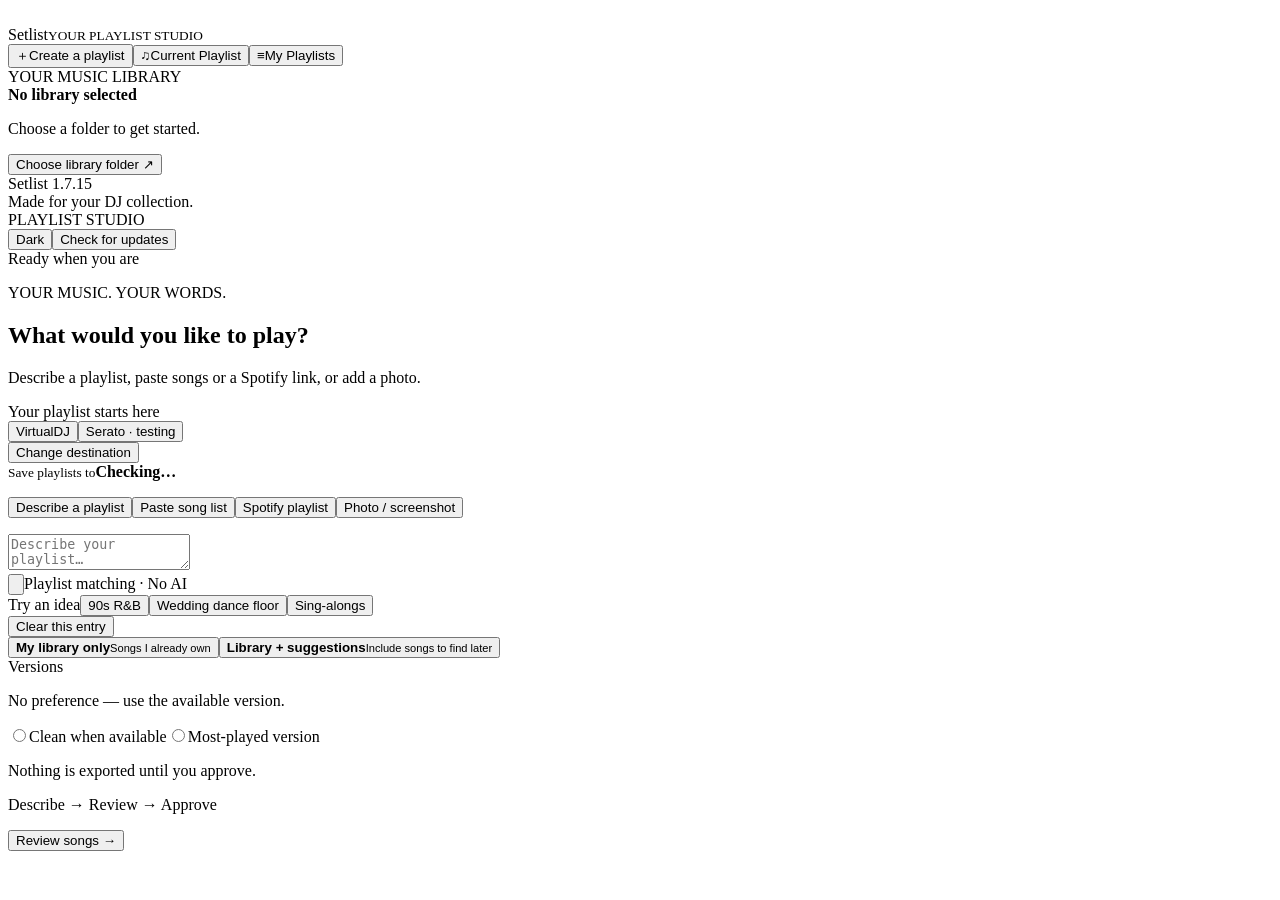
==== setlist/ui/index.html @ 97547054 "Add tested Setlist 1.7.15 desktop source and build scripts" ====
<!doctype html><html lang="en"><head><meta charset="utf-8"><meta name="viewport" content="width=device-width,initial-scale=1"><script src="/theme.js"></script><title>Setlist · Playlist studio</title><link rel="icon" href="/icon.svg"><link rel="stylesheet" href="/style.css"><link rel="stylesheet" href="/studio.css"></head><body class="home-view">
<aside><div class="brand"><img src="/icon.svg" alt=""><div>Setlist<small>YOUR PLAYLIST STUDIO</small></div></div><nav><button id="navCreate" class="nav active" aria-current="page"><span>＋</span>Create a playlist</button><button id="navCurrent" class="nav"><span aria-hidden="true">&#9835;</span>Current Playlist</button><button id="navReview" class="nav"><span>≡</span>My Playlists</button></nav><div class="side-bottom"><div class="library-card" role="status"><span class="library-caption">YOUR MUSIC LIBRARY</span><div class="library-heading"><div class="library-dot"></div><strong id="sideCount">No library selected</strong></div><p id="sideRoot">Choose a folder to get started.</p><small id="libraryDetail"></small><button id="libraryButton" class="subtle">Choose library folder ↗</button></div><div class="footnote"><span id="appVersion">Setlist 1.7.15</span><br>Made for your DJ collection.</div></div></aside>
<main><header><span>PLAYLIST STUDIO</span><div class="header-actions"><button id="themeToggle" class="subtle" type="button" aria-label="Use dark theme" aria-pressed="false">Dark</button><button id="appUpdates" class="subtle">Check for updates</button><div class="status"><i></i><span id="topStatus">Ready when you are</span></div></div></header>
<div id="updateBanner" class="update-banner" hidden role="status"><span id="updateBannerText"></span><button id="reviewUpdate" class="subtle">View update</button><button id="dismissUpdate" class="textbutton">Later</button></div><div id="notice" class="notice" role="status" hidden><span id="noticeText"></span><button id="closeNotice">Close</button></div>
<section id="createView"><div class="intro"><div class="hero-bars" aria-hidden="true"><i></i><i></i><i></i><i></i><i></i><i></i><i></i></div><p class="eyebrow">YOUR MUSIC. YOUR WORDS.</p><h1>What would you like to play?</h1><p>Describe a playlist, paste songs or a Spotify link, or add a photo.</p></div>
<div class="builder unified"><div class="step-title"><label for="prompt" class="field-label">Your playlist starts here</label></div>
<section class="destination-card" aria-label="DJ software and playlist destination"><div class="destination-top"><div class="dj-choice" role="group" aria-label="DJ software"><button class="subtle" data-dj="virtualdj" aria-pressed="true">VirtualDJ</button><button class="subtle" data-dj="serato" aria-pressed="false">Serato · testing</button></div><button id="changeDestination" class="subtle">Change destination</button><button id="autoDestination" class="textbutton" hidden>Use automatic</button></div><small>Save playlists to</small><strong id="destinationPath">Checking…</strong><p id="destinationHelp" class="hint" role="status"></p></section>
<div class="input-tabs" role="tablist" aria-label="Playlist input">
<button role="tab" data-input="description" aria-selected="true">Describe a playlist</button><button role="tab" data-input="list" aria-selected="false">Paste song list</button><button role="tab" data-input="spotify" aria-selected="false">Spotify playlist</button><button role="tab" data-input="photo" aria-selected="false">Photo / screenshot</button></div>
<p id="inputHelp" class="input-help"></p>
<div id="textEntry" class="request-box"><textarea id="prompt" placeholder="Describe your playlist…" maxlength="150000" aria-label="Playlist request"></textarea><div class="input-tools"><button id="microphone" class="input-icon" aria-label="Dictate playlist request" title="Talk using Windows voice typing"><svg viewBox="0 0 24 24"><rect x="9" y="2" width="6" height="12" rx="3"/><path d="M5 10v2a7 7 0 0 0 14 0v-2M12 19v3M8 22h8"/></svg></button><span id="inputStatus"></span><span id="playlistEngine" title="Playlist matching uses local rules. Windows voice typing follows your Windows speech settings.">Playlist matching · No AI</span></div></div>
<div id="photoEntry" hidden><div class="photo-actions"><button id="choosePhoto" class="subtle">Choose photo</button><span id="photoName">PNG or JPG · up to 12 MB</span><button id="readPhoto" class="subtle" disabled>Read photo</button></div><input hidden id="songPhoto" type="file" accept="image/png,image/jpeg">
<div id="photoCompare" class="photo-compare" hidden><section class="photo-pane"><div class="pane-head"><strong>Original image</strong><label>Zoom <select id="photoZoom" aria-label="Image zoom"><option value="100">Fit</option><option value="150">150%</option><option value="200">200%</option><option value="300">300%</option></select></label></div><div class="image-scroll"><img id="photoPreview" alt="Uploaded song list"></div></section><section class="photo-pane"><div class="pane-head"><strong>Check the song pairs</strong><span id="photoCount"></span></div><div class="pair-labels"><span>#</span><span>Song title</span><span>Artist</span><span></span></div><div id="photoRows" class="photo-rows"></div><button id="addPhotoRow" class="textbutton">＋ Add a song</button></section></div></div>
<div class="entry-footer"><div id="requestExamples" class="request-examples"><span>Try an idea</span><button data-example="50 songs for a 90s R&B playlist">90s R&amp;B</button><button data-example="50 wedding dance floor songs">Wedding dance floor</button><button data-example="50 80s and 90s sing-alongs">Sing-alongs</button></div><div class="entry-actions"><button id="clearEntry" class="subtle clear-button">Clear this entry</button></div></div>
<div id="listOptions" hidden><label>Playlist name<input id="importName" value="Requested songs" maxlength="90"></label><label>Text format<select id="importOrder"><option value="artist-title">Artist - Song title</option><option value="title-artist">Song title - Artist</option><option value="title-only">Song titles only</option></select></label></div>
<div id="spotifyPanel" hidden><div class="spotify-connection"><div><strong id="spotifyState" role="status">Connect Spotify to read your playlist.</strong><p class="hint">Sign in with your own Spotify account. No developer setup needed.</p></div><button id="connectSpotify" class="subtle">Connect Spotify</button><button id="disconnectSpotify" class="subtle" hidden>Disconnect</button></div><p class="hint">Spotify access is currently limited to approved testers. Ask the Setlist owner to add your account first. Import playlists you own or collaborate on; for other playlists, use Paste song list or Photo / screenshot. Sign-in lasts for this app session.</p></div>
<div id="playlistModes" class="modes compact-modes" role="group" aria-label="Playlist mode"><button data-mode="library" class="mode selected" aria-pressed="true"><strong>My library only</strong><small>Songs I already own</small><span class="radio"></span></button><button data-mode="discovery" class="mode" aria-pressed="false"><strong>Library + suggestions</strong><small>Include songs to find later</small><span class="radio"></span></button></div>
<div class="content-preference"><div class="content-preference-copy"><span class="content-preference-title">Versions</span><p class="content-preference-help" id="content-help-create" data-content-help="create">No preference — use the available version.</p></div><div class="content-radio-options" role="group" aria-label="Recording version preference" aria-describedby="content-help-create"><label class="content-radio"><input type="radio" name="recording-version-create" data-content-filter="create" value="prefer-clean"><span>Clean when available</span></label><label class="content-radio"><input type="radio" name="recording-version-create" data-content-filter="create" value="explicit-allowed"><span>Most-played version</span></label><button class="content-clear" type="button" data-content-clear="create" aria-label="Clear recording version preference" hidden>Clear</button></div></div><p id="modeHint" class="hint">Nothing is exported until you approve.</p>
<div class="build-footer"><p id="requestHint">Describe → Review → Approve</p><button id="build" class="primary">Review songs →</button></div></div></section>
<section id="historyView" hidden><div class="history-heading"><p class="eyebrow">YOUR COLLECTION OF SETS</p><h1>My latest playlists</h1><p>Open a title to see its songs, or continue reviewing a saved set.</p></div><div id="historyUndo" class="history-undo" hidden><span>Playlist removed from this list.</span><button id="undoHistoryDelete" class="subtle">Undo delete</button></div><div id="historyList" class="history-list"></div><p class="hint history-note">Delete removes a playlist from this list only. Your music and exported playlists stay in place.</p></section><section id="reviewView" hidden><div class="review-heading"><div><p class="eyebrow">YOUR NEXT GREAT SET</p><h1 id="reviewTitle">Your playlist</h1><p id="reviewSubtitle"></p></div><div class="result-edit-action"><button id="editRequest" class="primary" >New search</button></div></div><section id="resultEditor" class="conversation-panel" aria-label="Adjust this playlist">

<div class="content-preference"><div class="content-preference-copy"><span class="content-preference-title">Versions</span><p class="content-preference-help" id="content-help-review" data-content-help="review">No preference — use the available version.</p></div><div class="content-radio-options" role="group" aria-label="Recording version preference" aria-describedby="content-help-review"><label class="content-radio"><input type="radio" name="recording-version-review" data-content-filter="review" value="prefer-clean"><span>Clean when available</span></label><label class="content-radio"><input type="radio" name="recording-version-review" data-content-filter="review" value="explicit-allowed"><span>Most-played version</span></label><button class="content-clear" type="button" data-content-clear="review" aria-label="Clear recording version preference" hidden>Clear</button></div></div><div class="conversation-footer"><p id="protectedCount" class="hint"></p><button id="undoAdjustment" class="subtle" type="button" disabled>Undo last change</button></div>
</section><div class="review-toolbar"><div class="tabs"><button data-tab="all" class="active">All songs</button><button data-tab="library">In my library</button><button data-tab="possible">Possible matches</button><button data-tab="suggestion">Not found</button></div><label class="toggle"><input id="selectPage" type="checkbox" checked>Keep this page</label></div><div class="sort-tools"><span id="sortNote" class="hint" role="status"></span><button id="restoreOrder" class="textbutton" type="button">Original order</button></div><div id="reviewComparison" class="review-comparison"><div class="song-card"><div class="song-head"><span></span><span><button data-sort="title" data-label="Song">Song</button> / <button data-sort="artist" data-label="Artist">Artist</button></span><span><button data-sort="genre" data-label="Genre">Genre</button></span><span><button data-sort="year" data-label="Year">Year</button></span><span><button data-sort="contentRating" data-label="Clean / Explicit">Clean / Explicit</button></span><span><button data-sort="source" data-label="Available">Available</button></span><span></span></div><div id="songs" class="songs"></div><div class="pagination"><button id="prev" class="subtle">← Previous</button><span id="pageLabel"></span><button id="next" class="subtle">Next →</button></div></div><div class="review-side"><section class="set-summary" aria-label="Playlist summary"><p class="eyebrow">YOUR SET AT A GLANCE</p><h2>Playlist summary</h2><div id="summaryDjTarget" hidden><span>Requested DJ set</span><strong id="summaryRequestedTime"></strong></div><p id="summaryTarget"></p><div class="summary-total"><strong id="summaryTotal">0</strong><span>songs selected</span></div><dl><div><dt>In your library</dt><dd id="summaryFound">0</dd></div><div><dt>Possible matches</dt><dd id="summaryPossible">0</dd></div><div><dt>Not found</dt><dd id="summaryMissing">0</dd></div></dl><div class="summary-time full-runtime"><span>Full recordings, end to end</span><strong id="summaryDuration">—</strong><p id="summaryDurationNote"></p></div><p class="summary-help">Counts follow the songs you keep, across every page.</p></section><section id="reviewPhotoPane" class="photo-pane" hidden><div class="pane-head"><strong>Original image</strong><label>Zoom <select id="reviewZoom" aria-label="Review image zoom"><option value="100">Fit</option><option value="150">150%</option><option value="200">200%</option><option value="300">300%</option></select></label></div><div class="image-scroll"><img id="reviewPhoto" alt="Original image for playlist comparison"></div></section></div></div><p id="rankingNote" class="hint"></p><div id="sources" class="hint"></div><div class="review-destination"><span id="reviewDestination"></span><button id="reviewChangeDestination" class="subtle">Change</button></div><p id="exportError" class="error" role="alert"></p><div class="save-bar"><div><strong id="keptCount"></strong><p id="exportHint">Suggestions will be included as missing-file placeholders in VirtualDJ.</p></div><button id="save" class="primary">Approve &amp; add to VirtualDJ <span>↗</span></button></div></section>
<section id="doneView" class="done" hidden><div class="success-icon">✓</div><p class="eyebrow">ALL SET</p><h1 id="doneTitle">Added to VirtualDJ.</h1><p id="doneText"></p><div id="donePath" class="saved-path"></div><p id="doneHelp"></p><button id="openDestination" class="subtle">Open destination folder</button><div class="done-actions"><button id="another" class="subtle">Make another playlist</button></div></section>
<section id="playerPanel" class="player-panel" hidden aria-label="Song player"><div class="player-info"><strong id="playerTitle"></strong><small id="playerArtist"></small><span id="playerStatus">Playing from your library</span></div><video id="player" controls playsinline preload="metadata"></video><button id="closePlayer" class="subtle">Close player</button></section></main><dialog id="folderDialog"><div class="dialog-head"><div><p class="eyebrow">YOUR FILES</p><h2 id="folderTitle">Choose music folder</h2></div><button id="closeFolder" class="subtle">Close</button></div><div class="folder-address"><button id="folderUp" class="subtle" aria-label="Parent folder">↑</button><input id="folderPath" aria-label="Folder path" placeholder="Type a folder path"><button id="folderGo" class="subtle">Go</button></div><div id="folderList" class="folder-list"></div><p id="folderError" class="error" role="alert"></p><div id="saveNameWrap" hidden><label class="field-label" for="saveName">Playlist name</label><input id="saveName" maxlength="90"></div><div class="dialog-footer"><span id="folderHelp">Choose your music drive or a folder inside it.</span><button id="chooseFolder" class="primary">Use this folder</button></div></dialog>
<dialog id="updatesDialog"><div class="dialog-head"><h2>App updates</h2><button id="closeUpdates" class="subtle">Close</button></div><p id="updateCurrent"></p><p id="updateMessage" role="status">Check for a newer Setlist version.</p><p id="updateNotes"></p><p id="updateChecked" class="hint"></p><p id="installationInfo" class="hint"></p><label class="toggle"><input type="checkbox" id="automaticUpdates" checked>Automatically check for updates</label><div class="dialog-footer"><button id="checkAppUpdate" class="subtle">Check now</button><button id="installAppUpdate" class="primary" hidden>Install update and restart</button></div><p class="hint">Your settings and music stay in place. The previous executable is kept for recovery.</p></dialog><dialog id="busyDialog" class="arc-dialog"><div class="playlist-topbar"><button id="closePlaylistTop" class="subtle playlist-close" type="button" aria-label="Close playlist and return to Create a Playlist" title="Close playlist and return to Create a Playlist">&#215;</button></div><div class="arc-stage"><div class="arc-source"><div class="spinner" aria-hidden="true"><span></span><span></span><span></span><span></span><span></span></div><h2 id="busyTitle">Getting things ready</h2><p id="busyMessage" aria-live="polite"></p><p id="busyTiming" class="hint" role="status">Calculating…</p><div id="searchActivity" class="search-activity" aria-hidden="true"><small>Recent search activity</small><div class="activity-window"><div id="activityRows"></div></div></div><div class="progress-sweep" aria-hidden="true"><span id="progressSweep"></span></div><progress id="matchProgress" max="100" aria-label="Current step progress"></progress></div><section class="arc-destination" aria-label="Selected song preview"><h3>Selected songs <small id="matchCount"></small></h3><ol id="matchPreview" class="arc-list"></ol><p id="matchWaiting" class="hint">Selections appear here when they are ready.</p></section></div><div id="playlistFooter" class="playlist-footer"><button id="stop" class="subtle">Stop safely</button></div></dialog><script src="/app.js"></script><script src="/sort.js"></script><script src="/youtube.js"></script><script src="/conversation.js"></script><script src="/content.js"></script><script src="/motion.js"></script><script src="/current.js"></script></body></html>
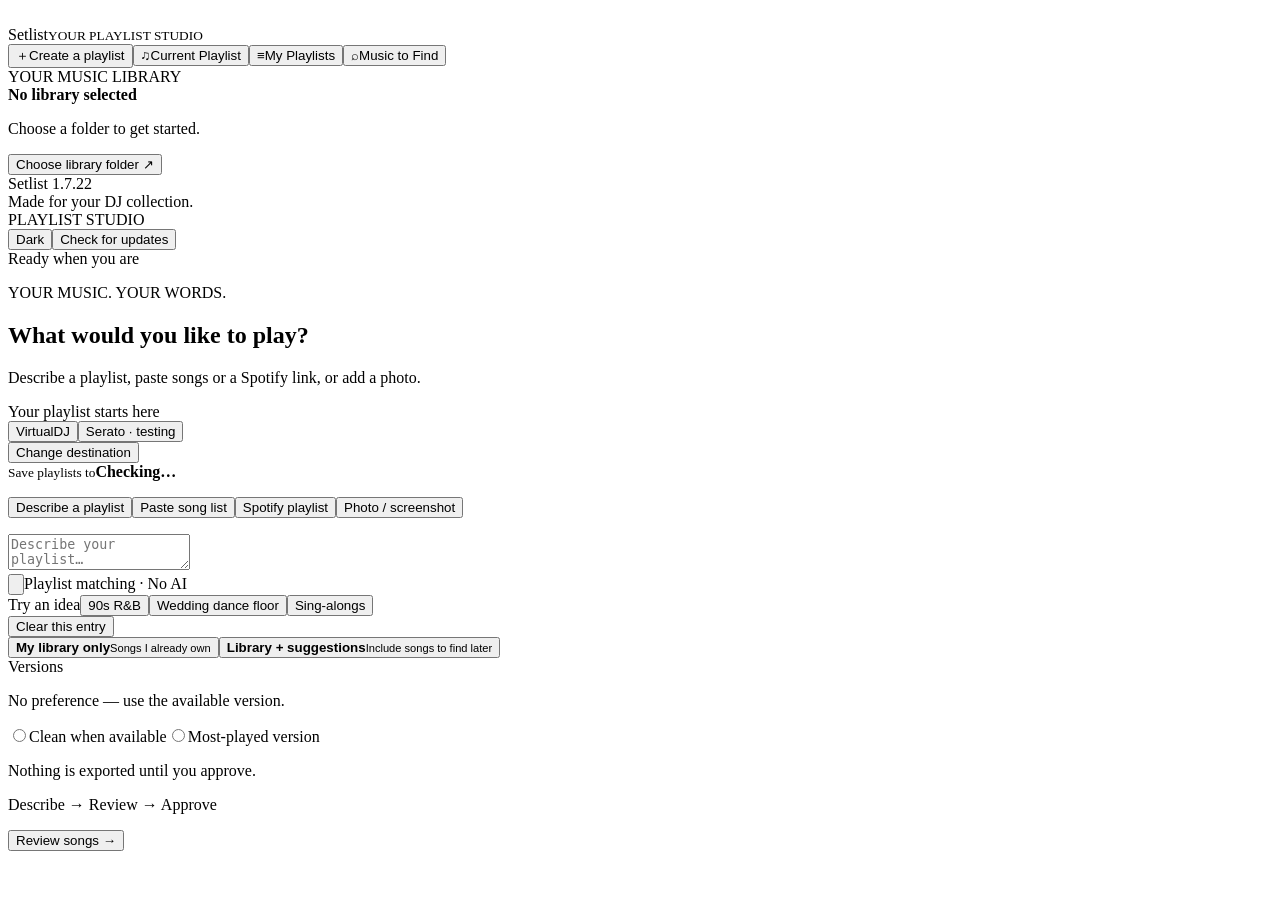
==== commit 6a0039c3: "Add Music to Find and Chrome tab reuse (1.7.22) Add dated Music to Find checklists with bulk paste a" ====
--- a/setlist/ui/index.html
+++ b/setlist/ui/index.html
@@ -1,5 +1,5 @@
-<!doctype html><html lang="en"><head><meta charset="utf-8"><meta name="viewport" content="width=device-width,initial-scale=1"><script src="/theme.js"></script><title>Setlist · Playlist studio</title><link rel="icon" href="/icon.svg"><link rel="stylesheet" href="/style.css"><link rel="stylesheet" href="/studio.css"></head><body class="home-view">
-<aside><div class="brand"><img src="/icon.svg" alt=""><div>Setlist<small>YOUR PLAYLIST STUDIO</small></div></div><nav><button id="navCreate" class="nav active" aria-current="page"><span>＋</span>Create a playlist</button><button id="navCurrent" class="nav"><span aria-hidden="true">&#9835;</span>Current Playlist</button><button id="navReview" class="nav"><span>≡</span>My Playlists</button></nav><div class="side-bottom"><div class="library-card" role="status"><span class="library-caption">YOUR MUSIC LIBRARY</span><div class="library-heading"><div class="library-dot"></div><strong id="sideCount">No library selected</strong></div><p id="sideRoot">Choose a folder to get started.</p><small id="libraryDetail"></small><button id="libraryButton" class="subtle">Choose library folder ↗</button></div><div class="footnote"><span id="appVersion">Setlist 1.7.15</span><br>Made for your DJ collection.</div></div></aside>
+<!doctype html><html lang="en"><head><meta charset="utf-8"><meta name="viewport" content="width=device-width,initial-scale=1"><script src="/theme.js"></script><title>Setlist · Playlist studio</title><link rel="icon" href="/icon.svg"><link rel="stylesheet" href="/style.css"><link rel="stylesheet" href="/studio.css"><link rel="stylesheet" href="/music-to-find.css"></head><body class="home-view">
+<aside><div class="brand"><img src="/icon.svg" alt=""><div>Setlist<small>YOUR PLAYLIST STUDIO</small></div></div><nav><button id="navCreate" class="nav active" aria-current="page"><span>＋</span>Create a playlist</button><button id="navCurrent" class="nav"><span aria-hidden="true">&#9835;</span>Current Playlist</button><button id="navReview" class="nav"><span>≡</span>My Playlists</button><button id="navFind" class="nav"><span aria-hidden="true">&#8981;</span>Music to Find</button></nav><div class="side-bottom"><div class="library-card" role="status"><span class="library-caption">YOUR MUSIC LIBRARY</span><div class="library-heading"><div class="library-dot"></div><strong id="sideCount">No library selected</strong></div><p id="sideRoot">Choose a folder to get started.</p><small id="libraryDetail"></small><button id="libraryButton" class="subtle">Choose library folder ↗</button></div><div class="footnote"><span id="appVersion">Setlist 1.7.22</span><br>Made for your DJ collection.</div></div></aside>
 <main><header><span>PLAYLIST STUDIO</span><div class="header-actions"><button id="themeToggle" class="subtle" type="button" aria-label="Use dark theme" aria-pressed="false">Dark</button><button id="appUpdates" class="subtle">Check for updates</button><div class="status"><i></i><span id="topStatus">Ready when you are</span></div></div></header>
 <div id="updateBanner" class="update-banner" hidden role="status"><span id="updateBannerText"></span><button id="reviewUpdate" class="subtle">View update</button><button id="dismissUpdate" class="textbutton">Later</button></div><div id="notice" class="notice" role="status" hidden><span id="noticeText"></span><button id="closeNotice">Close</button></div>
 <section id="createView"><div class="intro"><div class="hero-bars" aria-hidden="true"><i></i><i></i><i></i><i></i><i></i><i></i><i></i></div><p class="eyebrow">YOUR MUSIC. YOUR WORDS.</p><h1>What would you like to play?</h1><p>Describe a playlist, paste songs or a Spotify link, or add a photo.</p></div>
@@ -12,15 +12,38 @@
 <div id="photoEntry" hidden><div class="photo-actions"><button id="choosePhoto" class="subtle">Choose photo</button><span id="photoName">PNG or JPG · up to 12 MB</span><button id="readPhoto" class="subtle" disabled>Read photo</button></div><input hidden id="songPhoto" type="file" accept="image/png,image/jpeg">
 <div id="photoCompare" class="photo-compare" hidden><section class="photo-pane"><div class="pane-head"><strong>Original image</strong><label>Zoom <select id="photoZoom" aria-label="Image zoom"><option value="100">Fit</option><option value="150">150%</option><option value="200">200%</option><option value="300">300%</option></select></label></div><div class="image-scroll"><img id="photoPreview" alt="Uploaded song list"></div></section><section class="photo-pane"><div class="pane-head"><strong>Check the song pairs</strong><span id="photoCount"></span></div><div class="pair-labels"><span>#</span><span>Song title</span><span>Artist</span><span></span></div><div id="photoRows" class="photo-rows"></div><button id="addPhotoRow" class="textbutton">＋ Add a song</button></section></div></div>
 <div class="entry-footer"><div id="requestExamples" class="request-examples"><span>Try an idea</span><button data-example="50 songs for a 90s R&B playlist">90s R&amp;B</button><button data-example="50 wedding dance floor songs">Wedding dance floor</button><button data-example="50 80s and 90s sing-alongs">Sing-alongs</button></div><div class="entry-actions"><button id="clearEntry" class="subtle clear-button">Clear this entry</button></div></div>
-<div id="listOptions" hidden><label>Playlist name<input id="importName" value="Requested songs" maxlength="90"></label><label>Text format<select id="importOrder"><option value="artist-title">Artist - Song title</option><option value="title-artist">Song title - Artist</option><option value="title-only">Song titles only</option></select></label></div>
+<div id="listOptions" hidden><label>Playlist name<input id="importName" value="Requested songs" maxlength="90"></label><label>Text format<select id="importOrder"><option value="title-artist">Song title - Artist</option><option value="artist-title">Artist - Song title</option><option value="title-only">Song titles only</option></select></label></div>
 <div id="spotifyPanel" hidden><div class="spotify-connection"><div><strong id="spotifyState" role="status">Connect Spotify to read your playlist.</strong><p class="hint">Sign in with your own Spotify account. No developer setup needed.</p></div><button id="connectSpotify" class="subtle">Connect Spotify</button><button id="disconnectSpotify" class="subtle" hidden>Disconnect</button></div><p class="hint">Spotify access is currently limited to approved testers. Ask the Setlist owner to add your account first. Import playlists you own or collaborate on; for other playlists, use Paste song list or Photo / screenshot. Sign-in lasts for this app session.</p></div>
 <div id="playlistModes" class="modes compact-modes" role="group" aria-label="Playlist mode"><button data-mode="library" class="mode selected" aria-pressed="true"><strong>My library only</strong><small>Songs I already own</small><span class="radio"></span></button><button data-mode="discovery" class="mode" aria-pressed="false"><strong>Library + suggestions</strong><small>Include songs to find later</small><span class="radio"></span></button></div>
 <div class="content-preference"><div class="content-preference-copy"><span class="content-preference-title">Versions</span><p class="content-preference-help" id="content-help-create" data-content-help="create">No preference — use the available version.</p></div><div class="content-radio-options" role="group" aria-label="Recording version preference" aria-describedby="content-help-create"><label class="content-radio"><input type="radio" name="recording-version-create" data-content-filter="create" value="prefer-clean"><span>Clean when available</span></label><label class="content-radio"><input type="radio" name="recording-version-create" data-content-filter="create" value="explicit-allowed"><span>Most-played version</span></label><button class="content-clear" type="button" data-content-clear="create" aria-label="Clear recording version preference" hidden>Clear</button></div></div><p id="modeHint" class="hint">Nothing is exported until you approve.</p>
 <div class="build-footer"><p id="requestHint">Describe → Review → Approve</p><button id="build" class="primary">Review songs →</button></div></div></section>
+<dialog id="findDialog" class="find-dialog" aria-labelledby="findHeading">
+<section id="findView" hidden>
+<div class="find-heading"><div><p class="eyebrow">YOUR MUSIC CHECKLIST</p><h1 id="findHeading">Music to Find</h1><p class="find-intro">Paste a whole song list or bring in a Spotify playlist.</p></div><button id="findClose" class="subtle find-close" type="button" aria-label="Close Music to Find"><svg viewBox="0 0 16 16" aria-hidden="true"><path d="M4 4l8 8M12 4l-8 8" fill="none" stroke="currentColor" stroke-width="1.8" stroke-linecap="round"/></svg></button></div>
+<div id="findNoticeHost"></div><p id="findFeedback" role="status" aria-live="polite"></p>
+<div class="find-main-actions"><button id="findNew" type="button" class="primary">+ Add a list</button><span class="hint">Keep every song. Check your library when ready.</span></div>
+<div id="findCreate" class="find-panel" hidden><form id="findCreateForm">
+<div class="find-intake-heading"><h2>Add songs together</h2><button id="findCancelCreate" type="button" class="textbutton">Back to lists</button></div>
+<div class="find-source-tabs" role="tablist" aria-label="Add songs from"><button id="findSourceText" type="button" role="tab" aria-selected="true" aria-controls="findTextPanel">Paste songs</button><button id="findSourceSpotify" type="button" role="tab" aria-selected="false" aria-controls="findSpotifyPanel">Spotify playlist</button></div>
+<div id="findDropZone" class="find-drop-zone">
+<div id="findTextPanel" role="tabpanel" aria-labelledby="findSourceText"><label for="findText">Paste your whole list</label><textarea id="findText" maxlength="150000" placeholder="Biblical - Calum Scott&#10;Gratitude - Brandon Lake&#10;10-90 - Muscadine Bloodline" aria-describedby="findPasteHelp"></textarea><p id="findPasteHelp" class="hint">One song per line. You can also paste a Spotify playlist link here.</p><label class="find-format" for="findOrder">Order in your pasted list<select id="findOrder"><option value="title-artist">Song title - Artist</option><option value="artist-title">Artist - Song title</option><option value="title-only">Song titles only</option></select></label></div>
+<div id="findSpotifyPanel" role="tabpanel" aria-labelledby="findSourceSpotify" hidden><label for="findSpotifyUrl">Spotify playlist link</label><input id="findSpotifyUrl" type="text" maxlength="2000" placeholder="https://open.spotify.com/playlist/..." autocomplete="off"><p class="hint">Spotify: Share → Copy link to playlist. Paste it here, or drop the link into this box.</p><div class="find-spotify-connection"><span id="findSpotifyState" class="hint">Checking Spotify connection…</span><button id="findConnectSpotify" type="button" class="subtle">Connect Spotify</button></div><p class="hint">Spotify must allow access to your account and playlist. If a link cannot be read, paste the song names instead.</p></div>
+<p id="findDropHelp" class="find-drop-help">Paste songs or drop a copied Spotify playlist link.</p>
+</div>
+<div class="find-name-row"><label for="findName">List name<input id="findName" maxlength="90" value="Music to Find" required></label><button id="findRead" type="button" class="primary">Preview songs</button></div>
+<div id="findPreview" class="find-preview" hidden><h3 id="findPreviewTitle"></h3><p class="hint">Check title and artist before saving. Order and repeated songs are kept.</p><ol id="findPreviewRows" tabindex="0" aria-label="Preview songs"></ol><div class="find-save-row"><button id="findSave" type="submit" class="primary">Save checklist</button><span class="hint">Starts as Needs checking. Existing lists stay intact.</span></div></div>
+</form></div>
+<p id="findEmpty">Add a list to start. You never need to type each song separately.</p>
+<div id="findSaved" hidden>
+<div class="find-toolbar"><div class="find-picker"><label class="field-label" for="findListPicker">Checklist</label><select id="findListPicker"></select></div><div class="find-controls"><button id="findRecheck" class="subtle">Recheck library</button><button id="findStop" class="subtle" hidden>Stop check</button></div></div>
+<h2 id="findListTitle" class="find-accessible-title"></h2><div class="find-snapshot"><p id="findTotal" class="hint"></p><p id="findDates" class="hint"></p></div>
+<p id="findJob" role="status" aria-live="polite"></p><div id="findSummary" class="find-summary"></div>
+<details class="find-coverage"><summary>Coverage &amp; version notes</summary><p id="findCoverage"></p><p>Have means a local match was identified; it does not confirm a clean version or audio quality. Not found applies only to the checked locations. Expand a song's Details for the complete finding and local candidates.</p></details>
+<p class="find-caveat">Checked locations only. Confirm recording and clean/explicit versions.</p><div id="findEntries" tabindex="0" role="region" aria-label="Songs in original order"></div></div></section></dialog>
 <section id="historyView" hidden><div class="history-heading"><p class="eyebrow">YOUR COLLECTION OF SETS</p><h1>My latest playlists</h1><p>Open a title to see its songs, or continue reviewing a saved set.</p></div><div id="historyUndo" class="history-undo" hidden><span>Playlist removed from this list.</span><button id="undoHistoryDelete" class="subtle">Undo delete</button></div><div id="historyList" class="history-list"></div><p class="hint history-note">Delete removes a playlist from this list only. Your music and exported playlists stay in place.</p></section><section id="reviewView" hidden><div class="review-heading"><div><p class="eyebrow">YOUR NEXT GREAT SET</p><h1 id="reviewTitle">Your playlist</h1><p id="reviewSubtitle"></p></div><div class="result-edit-action"><button id="editRequest" class="primary" >New search</button></div></div><section id="resultEditor" class="conversation-panel" aria-label="Adjust this playlist">
 
 <div class="content-preference"><div class="content-preference-copy"><span class="content-preference-title">Versions</span><p class="content-preference-help" id="content-help-review" data-content-help="review">No preference — use the available version.</p></div><div class="content-radio-options" role="group" aria-label="Recording version preference" aria-describedby="content-help-review"><label class="content-radio"><input type="radio" name="recording-version-review" data-content-filter="review" value="prefer-clean"><span>Clean when available</span></label><label class="content-radio"><input type="radio" name="recording-version-review" data-content-filter="review" value="explicit-allowed"><span>Most-played version</span></label><button class="content-clear" type="button" data-content-clear="review" aria-label="Clear recording version preference" hidden>Clear</button></div></div><div class="conversation-footer"><p id="protectedCount" class="hint"></p><button id="undoAdjustment" class="subtle" type="button" disabled>Undo last change</button></div>
 </section><div class="review-toolbar"><div class="tabs"><button data-tab="all" class="active">All songs</button><button data-tab="library">In my library</button><button data-tab="possible">Possible matches</button><button data-tab="suggestion">Not found</button></div><label class="toggle"><input id="selectPage" type="checkbox" checked>Keep this page</label></div><div class="sort-tools"><span id="sortNote" class="hint" role="status"></span><button id="restoreOrder" class="textbutton" type="button">Original order</button></div><div id="reviewComparison" class="review-comparison"><div class="song-card"><div class="song-head"><span></span><span><button data-sort="title" data-label="Song">Song</button> / <button data-sort="artist" data-label="Artist">Artist</button></span><span><button data-sort="genre" data-label="Genre">Genre</button></span><span><button data-sort="year" data-label="Year">Year</button></span><span><button data-sort="contentRating" data-label="Clean / Explicit">Clean / Explicit</button></span><span><button data-sort="source" data-label="Available">Available</button></span><span></span></div><div id="songs" class="songs"></div><div class="pagination"><button id="prev" class="subtle">← Previous</button><span id="pageLabel"></span><button id="next" class="subtle">Next →</button></div></div><div class="review-side"><section class="set-summary" aria-label="Playlist summary"><p class="eyebrow">YOUR SET AT A GLANCE</p><h2>Playlist summary</h2><div id="summaryDjTarget" hidden><span>Requested DJ set</span><strong id="summaryRequestedTime"></strong></div><p id="summaryTarget"></p><div class="summary-total"><strong id="summaryTotal">0</strong><span>songs selected</span></div><dl><div><dt>In your library</dt><dd id="summaryFound">0</dd></div><div><dt>Possible matches</dt><dd id="summaryPossible">0</dd></div><div><dt>Not found</dt><dd id="summaryMissing">0</dd></div></dl><div class="summary-time full-runtime"><span>Full recordings, end to end</span><strong id="summaryDuration">—</strong><p id="summaryDurationNote"></p></div><p class="summary-help">Counts follow the songs you keep, across every page.</p></section><section id="reviewPhotoPane" class="photo-pane" hidden><div class="pane-head"><strong>Original image</strong><label>Zoom <select id="reviewZoom" aria-label="Review image zoom"><option value="100">Fit</option><option value="150">150%</option><option value="200">200%</option><option value="300">300%</option></select></label></div><div class="image-scroll"><img id="reviewPhoto" alt="Original image for playlist comparison"></div></section></div></div><p id="rankingNote" class="hint"></p><div id="sources" class="hint"></div><div class="review-destination"><span id="reviewDestination"></span><button id="reviewChangeDestination" class="subtle">Change</button></div><p id="exportError" class="error" role="alert"></p><div class="save-bar"><div><strong id="keptCount"></strong><p id="exportHint">Suggestions will be included as missing-file placeholders in VirtualDJ.</p></div><button id="save" class="primary">Approve &amp; add to VirtualDJ <span>↗</span></button></div></section>
 <section id="doneView" class="done" hidden><div class="success-icon">✓</div><p class="eyebrow">ALL SET</p><h1 id="doneTitle">Added to VirtualDJ.</h1><p id="doneText"></p><div id="donePath" class="saved-path"></div><p id="doneHelp"></p><button id="openDestination" class="subtle">Open destination folder</button><div class="done-actions"><button id="another" class="subtle">Make another playlist</button></div></section>
 <section id="playerPanel" class="player-panel" hidden aria-label="Song player"><div class="player-info"><strong id="playerTitle"></strong><small id="playerArtist"></small><span id="playerStatus">Playing from your library</span></div><video id="player" controls playsinline preload="metadata"></video><button id="closePlayer" class="subtle">Close player</button></section></main><dialog id="folderDialog"><div class="dialog-head"><div><p class="eyebrow">YOUR FILES</p><h2 id="folderTitle">Choose music folder</h2></div><button id="closeFolder" class="subtle">Close</button></div><div class="folder-address"><button id="folderUp" class="subtle" aria-label="Parent folder">↑</button><input id="folderPath" aria-label="Folder path" placeholder="Type a folder path"><button id="folderGo" class="subtle">Go</button></div><div id="folderList" class="folder-list"></div><p id="folderError" class="error" role="alert"></p><div id="saveNameWrap" hidden><label class="field-label" for="saveName">Playlist name</label><input id="saveName" maxlength="90"></div><div class="dialog-footer"><span id="folderHelp">Choose your music drive or a folder inside it.</span><button id="chooseFolder" class="primary">Use this folder</button></div></dialog>
-<dialog id="updatesDialog"><div class="dialog-head"><h2>App updates</h2><button id="closeUpdates" class="subtle">Close</button></div><p id="updateCurrent"></p><p id="updateMessage" role="status">Check for a newer Setlist version.</p><p id="updateNotes"></p><p id="updateChecked" class="hint"></p><p id="installationInfo" class="hint"></p><label class="toggle"><input type="checkbox" id="automaticUpdates" checked>Automatically check for updates</label><div class="dialog-footer"><button id="checkAppUpdate" class="subtle">Check now</button><button id="installAppUpdate" class="primary" hidden>Install update and restart</button></div><p class="hint">Your settings and music stay in place. The previous executable is kept for recovery.</p></dialog><dialog id="busyDialog" class="arc-dialog"><div class="playlist-topbar"><button id="closePlaylistTop" class="subtle playlist-close" type="button" aria-label="Close playlist and return to Create a Playlist" title="Close playlist and return to Create a Playlist">&#215;</button></div><div class="arc-stage"><div class="arc-source"><div class="spinner" aria-hidden="true"><span></span><span></span><span></span><span></span><span></span></div><h2 id="busyTitle">Getting things ready</h2><p id="busyMessage" aria-live="polite"></p><p id="busyTiming" class="hint" role="status">Calculating…</p><div id="searchActivity" class="search-activity" aria-hidden="true"><small>Recent search activity</small><div class="activity-window"><div id="activityRows"></div></div></div><div class="progress-sweep" aria-hidden="true"><span id="progressSweep"></span></div><progress id="matchProgress" max="100" aria-label="Current step progress"></progress></div><section class="arc-destination" aria-label="Selected song preview"><h3>Selected songs <small id="matchCount"></small></h3><ol id="matchPreview" class="arc-list"></ol><p id="matchWaiting" class="hint">Selections appear here when they are ready.</p></section></div><div id="playlistFooter" class="playlist-footer"><button id="stop" class="subtle">Stop safely</button></div></dialog><script src="/app.js"></script><script src="/sort.js"></script><script src="/youtube.js"></script><script src="/conversation.js"></script><script src="/content.js"></script><script src="/motion.js"></script><script src="/current.js"></script></body></html>
+<dialog id="updatesDialog"><div class="dialog-head"><h2>App updates</h2><button id="closeUpdates" class="subtle">Close</button></div><p id="updateCurrent"></p><p id="updateMessage" role="status">Check for a newer Setlist version.</p><p id="updateNotes"></p><p id="updateChecked" class="hint"></p><p id="installationInfo" class="hint"></p><label class="toggle"><input type="checkbox" id="automaticUpdates" checked>Automatically check for updates</label><div class="dialog-footer"><button id="checkAppUpdate" class="subtle">Check now</button><button id="installAppUpdate" class="primary" hidden>Install update and restart</button></div><p class="hint">Your settings and music stay in place. The previous executable is kept for recovery.</p></dialog><dialog id="busyDialog" class="arc-dialog"><div class="playlist-topbar"><button id="closePlaylistTop" class="subtle playlist-close" type="button" aria-label="Close playlist and return to Create a Playlist" title="Close playlist and return to Create a Playlist">&#215;</button></div><div class="arc-stage"><div class="arc-source"><div class="spinner" aria-hidden="true"><span></span><span></span><span></span><span></span><span></span></div><h2 id="busyTitle">Getting things ready</h2><p id="busyMessage" aria-live="polite"></p><p id="busyTiming" class="hint" role="status">Calculating…</p><div id="searchActivity" class="search-activity" aria-hidden="true"><small>Recent search activity</small><div class="activity-window"><div id="activityRows"></div></div></div><div class="progress-sweep" aria-hidden="true"><span id="progressSweep"></span></div><progress id="matchProgress" max="100" aria-label="Current step progress"></progress></div><section class="arc-destination" aria-label="Selected song preview"><h3>Selected songs <small id="matchCount"></small></h3><ol id="matchPreview" class="arc-list"></ol><p id="matchWaiting" class="hint">Selections appear here when they are ready.</p></section></div><div id="playlistFooter" class="playlist-footer"><button id="stop" class="subtle">Stop safely</button></div></dialog><script src="/app.js"></script><script src="/sort.js"></script><script src="/youtube.js"></script><script src="/conversation.js"></script><script src="/content.js"></script><script src="/motion.js"></script><script src="/current.js"></script><script src="/find-intake.js"></script><script src="/music-to-find.js"></script></body></html>
